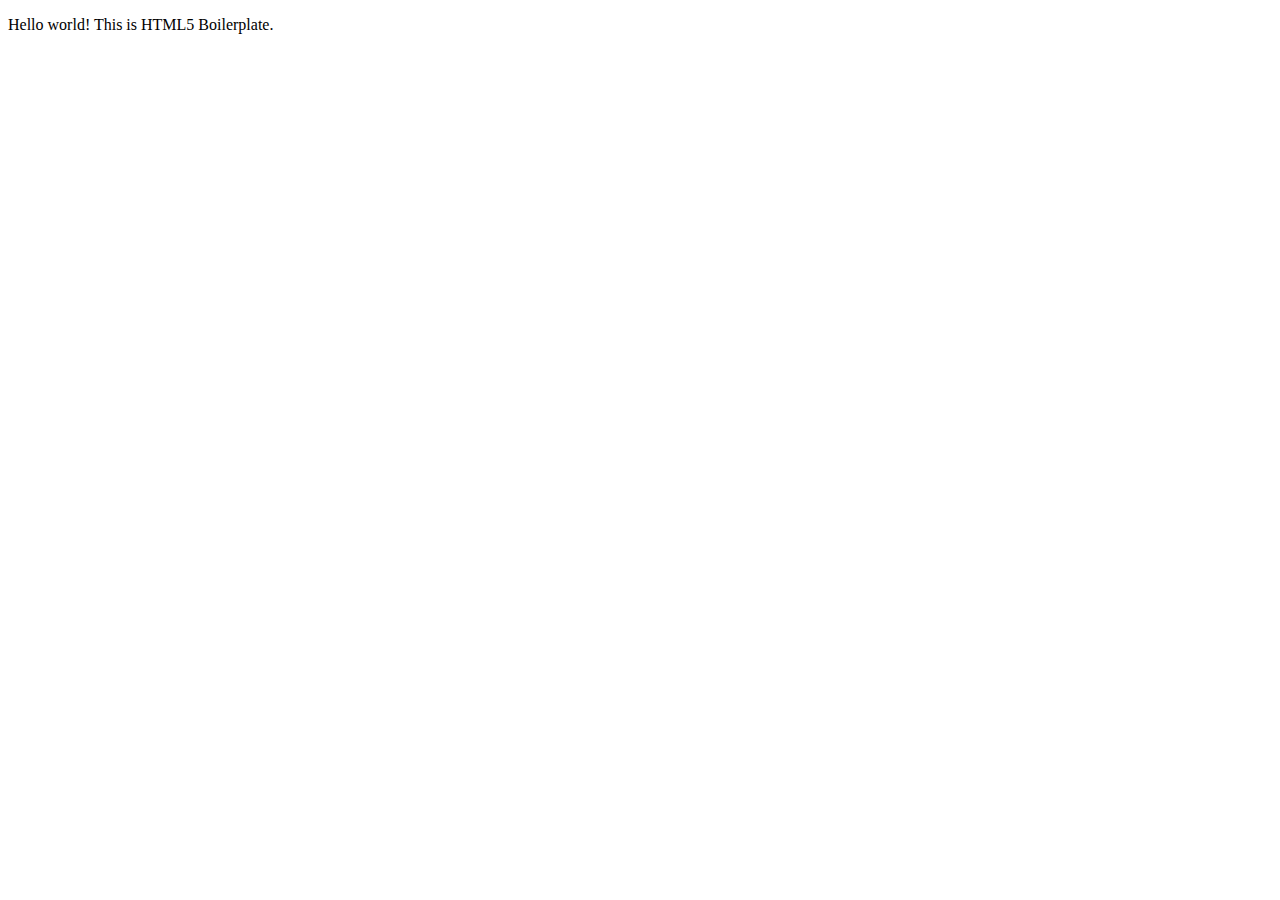
==== index.html @ d81132c8 "1031_1week_1" ====
<!doctype html>
<html class="no-js" lang="">
    <head>
        <meta charset="utf-8">
        <meta http-equiv="x-ua-compatible" content="ie=edge">
        <title></title>
        <meta name="description" content="">
        <meta name="viewport" content="width=device-width, initial-scale=1">

        <link rel="apple-touch-icon" href="apple-touch-icon.png">
        <!-- Place favicon.ico in the root directory -->

        <link rel="stylesheet" href="css/normalize.css">
        <link rel="stylesheet" href="css/main.css">
        <script src="js/vendor/modernizr-2.8.3.min.js"></script>
    </head>
    <body>
        <!--[if lt IE 8]>
            <p class="browserupgrade">You are using an <strong>outdated</strong> browser. Please <a href="http://browsehappy.com/">upgrade your browser</a> to improve your experience.</p>
        <![endif]-->

        <!-- Add your site or application content here -->
        <p>Hello world! This is HTML5 Boilerplate.</p>

        <script src="https://ajax.googleapis.com/ajax/libs/jquery/1.11.3/jquery.min.js"></script>
        <script>window.jQuery || document.write('<script src="js/vendor/jquery-1.11.3.min.js"><\/script>')</script>
        <script src="js/plugins.js"></script>
        <script src="js/main.js"></script>

        <!-- Google Analytics: change UA-XXXXX-X to be your site's ID. -->
        <script>
            (function(b,o,i,l,e,r){b.GoogleAnalyticsObject=l;b[l]||(b[l]=
            function(){(b[l].q=b[l].q||[]).push(arguments)});b[l].l=+new Date;
            e=o.createElement(i);r=o.getElementsByTagName(i)[0];
            e.src='https://www.google-analytics.com/analytics.js';
            r.parentNode.insertBefore(e,r)}(window,document,'script','ga'));
            ga('create','UA-XXXXX-X','auto');ga('send','pageview');
        </script>
    </body>
</html>
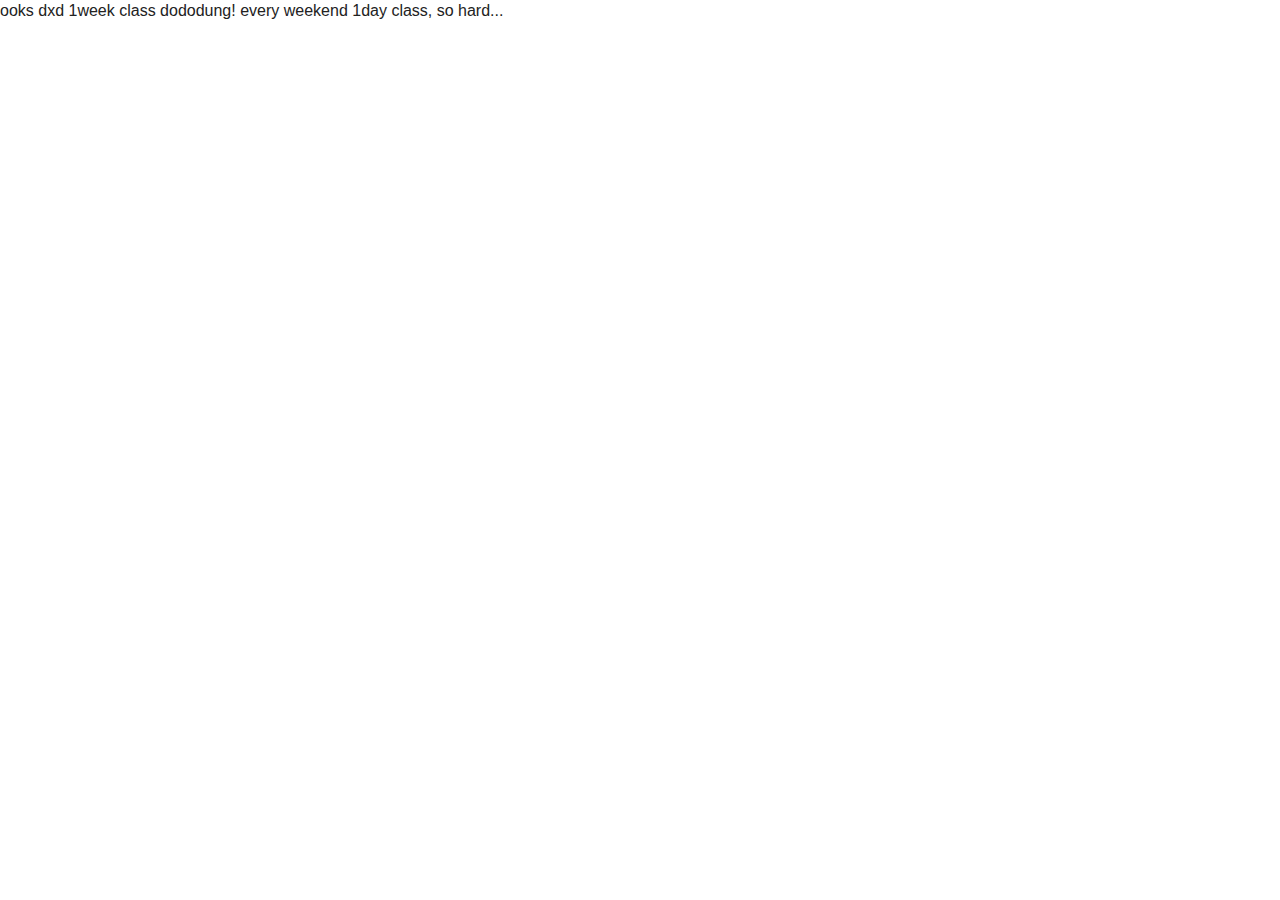
==== commit a2938671: "1031_1week_1" ====
--- a/index.html
+++ b/index.html
@@ -20,7 +20,23 @@
         <![endif]-->
 
         <!-- Add your site or application content here -->
-        <p>Hello world! This is HTML5 Boilerplate.</p>
+
+        <div class="header">
+            <span class="title">ooks dxd 1week class dododung!</span>
+            <span class="sub-title">every weekend 1day class, so hard...</span>
+        </div>
+
+        <div class="contents">
+
+
+        </div>
+
+
+
+
+
+
+
 
         <script src="https://ajax.googleapis.com/ajax/libs/jquery/1.11.3/jquery.min.js"></script>
         <script>window.jQuery || document.write('<script src="js/vendor/jquery-1.11.3.min.js"><\/script>')</script>
--- a/css/main.css
+++ b/css/main.css
@@ -0,0 +1,280 @@
+/*! HTML5 Boilerplate v5.2.0 | MIT License | https://html5boilerplate.com/ */
+
+/*
+ * What follows is the result of much research on cross-browser styling.
+ * Credit left inline and big thanks to Nicolas Gallagher, Jonathan Neal,
+ * Kroc Camen, and the H5BP dev community and team.
+ */
+
+/* ==========================================================================
+   Base styles: opinionated defaults
+   ========================================================================== */
+
+html {
+    color: #222;
+    font-size: 1em;
+    line-height: 1.4;
+}
+
+/*
+ * Remove text-shadow in selection highlight:
+ * https://twitter.com/miketaylr/status/12228805301
+ *
+ * These selection rule sets have to be separate.
+ * Customize the background color to match your design.
+ */
+
+::-moz-selection {
+    background: #b3d4fc;
+    text-shadow: none;
+}
+
+::selection {
+    background: #b3d4fc;
+    text-shadow: none;
+}
+
+/*
+ * A better looking default horizontal rule
+ */
+
+hr {
+    display: block;
+    height: 1px;
+    border: 0;
+    border-top: 1px solid #ccc;
+    margin: 1em 0;
+    padding: 0;
+}
+
+/*
+ * Remove the gap between audio, canvas, iframes,
+ * images, videos and the bottom of their containers:
+ * https://github.com/h5bp/html5-boilerplate/issues/440
+ */
+
+audio,
+canvas,
+iframe,
+img,
+svg,
+video {
+    vertical-align: middle;
+}
+
+/*
+ * Remove default fieldset styles.
+ */
+
+fieldset {
+    border: 0;
+    margin: 0;
+    padding: 0;
+}
+
+/*
+ * Allow only vertical resizing of textareas.
+ */
+
+textarea {
+    resize: vertical;
+}
+
+/* ==========================================================================
+   Browser Upgrade Prompt
+   ========================================================================== */
+
+.browserupgrade {
+    margin: 0.2em 0;
+    background: #ccc;
+    color: #000;
+    padding: 0.2em 0;
+}
+
+/* ==========================================================================
+   Author's custom styles
+   ========================================================================== */
+
+
+
+
+
+
+
+
+
+
+
+
+
+
+
+
+
+/* ==========================================================================
+   Helper classes
+   ========================================================================== */
+
+/*
+ * Hide visually and from screen readers:
+ */
+
+.hidden {
+    display: none !important;
+}
+
+/*
+ * Hide only visually, but have it available for screen readers:
+ * http://snook.ca/archives/html_and_css/hiding-content-for-accessibility
+ */
+
+.visuallyhidden {
+    border: 0;
+    clip: rect(0 0 0 0);
+    height: 1px;
+    margin: -1px;
+    overflow: hidden;
+    padding: 0;
+    position: absolute;
+    width: 1px;
+}
+
+/*
+ * Extends the .visuallyhidden class to allow the element
+ * to be focusable when navigated to via the keyboard:
+ * https://www.drupal.org/node/897638
+ */
+
+.visuallyhidden.focusable:active,
+.visuallyhidden.focusable:focus {
+    clip: auto;
+    height: auto;
+    margin: 0;
+    overflow: visible;
+    position: static;
+    width: auto;
+}
+
+/*
+ * Hide visually and from screen readers, but maintain layout
+ */
+
+.invisible {
+    visibility: hidden;
+}
+
+/*
+ * Clearfix: contain floats
+ *
+ * For modern browsers
+ * 1. The space content is one way to avoid an Opera bug when the
+ *    `contenteditable` attribute is included anywhere else in the document.
+ *    Otherwise it causes space to appear at the top and bottom of elements
+ *    that receive the `clearfix` class.
+ * 2. The use of `table` rather than `block` is only necessary if using
+ *    `:before` to contain the top-margins of child elements.
+ */
+
+.clearfix:before,
+.clearfix:after {
+    content: " "; /* 1 */
+    display: table; /* 2 */
+}
+
+.clearfix:after {
+    clear: both;
+}
+
+/* ==========================================================================
+   EXAMPLE Media Queries for Responsive Design.
+   These examples override the primary ('mobile first') styles.
+   Modify as content requires.
+   ========================================================================== */
+
+@media only screen and (min-width: 35em) {
+    /* Style adjustments for viewports that meet the condition */
+}
+
+@media print,
+       (-webkit-min-device-pixel-ratio: 1.25),
+       (min-resolution: 1.25dppx),
+       (min-resolution: 120dpi) {
+    /* Style adjustments for high resolution devices */
+}
+
+/* ==========================================================================
+   Print styles.
+   Inlined to avoid the additional HTTP request:
+   http://www.phpied.com/delay-loading-your-print-css/
+   ========================================================================== */
+
+@media print {
+    *,
+    *:before,
+    *:after {
+        background: transparent !important;
+        color: #000 !important; /* Black prints faster:
+                                   http://www.sanbeiji.com/archives/953 */
+        box-shadow: none !important;
+        text-shadow: none !important;
+    }
+
+    a,
+    a:visited {
+        text-decoration: underline;
+    }
+
+    a[href]:after {
+        content: " (" attr(href) ")";
+    }
+
+    abbr[title]:after {
+        content: " (" attr(title) ")";
+    }
+
+    /*
+     * Don't show links that are fragment identifiers,
+     * or use the `javascript:` pseudo protocol
+     */
+
+    a[href^="#"]:after,
+    a[href^="javascript:"]:after {
+        content: "";
+    }
+
+    pre,
+    blockquote {
+        border: 1px solid #999;
+        page-break-inside: avoid;
+    }
+
+    /*
+     * Printing Tables:
+     * http://css-discuss.incutio.com/wiki/Printing_Tables
+     */
+
+    thead {
+        display: table-header-group;
+    }
+
+    tr,
+    img {
+        page-break-inside: avoid;
+    }
+
+    img {
+        max-width: 100% !important;
+    }
+
+    p,
+    h2,
+    h3 {
+        orphans: 3;
+        widows: 3;
+    }
+
+    h2,
+    h3 {
+        page-break-after: avoid;
+    }
+}
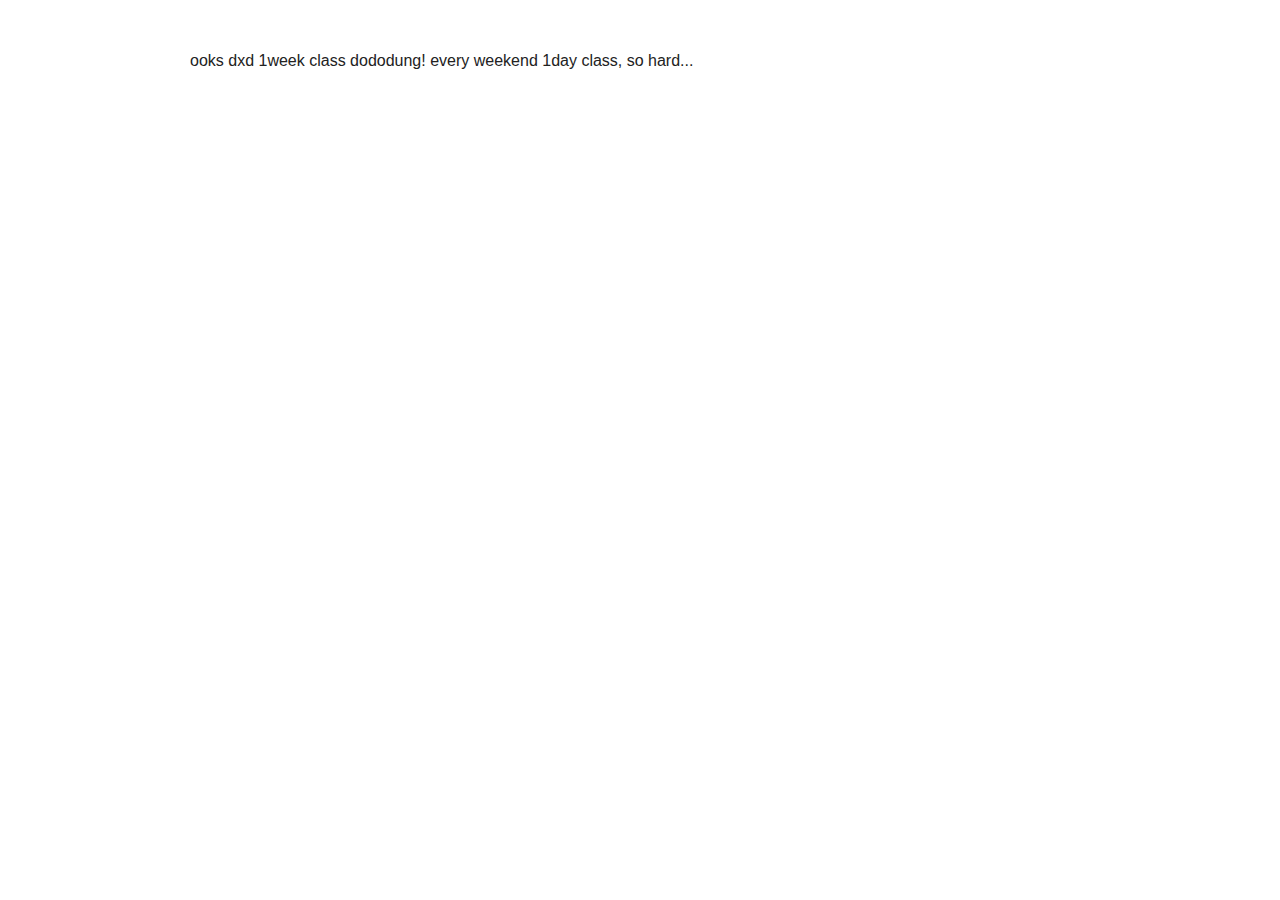
==== commit 9860155c: "1031_1week_1" ====
--- a/index.html
+++ b/index.html
@@ -3,7 +3,7 @@
     <head>
         <meta charset="utf-8">
         <meta http-equiv="x-ua-compatible" content="ie=edge">
-        <title></title>
+        <title>ooks dxd</title>
         <meta name="description" content="">
         <meta name="viewport" content="width=device-width, initial-scale=1">
 
@@ -20,7 +20,7 @@
         <![endif]-->
 
         <!-- Add your site or application content here -->
-
+<div class="concon">
         <div class="header">
             <span class="title">ooks dxd 1week class dododung!</span>
             <span class="sub-title">every weekend 1day class, so hard...</span>
@@ -30,7 +30,7 @@
 
 
         </div>
-
+</div>
 
 
 
--- a/css/main.css
+++ b/css/main.css
@@ -95,7 +95,14 @@
    Author's custom styles
    ========================================================================== */
 
-
+.concon {
+    max-width: 900px;
+    margin: 0 auto;
+}
+
+.header{
+    margin: 50px 0;
+}
 
 
 
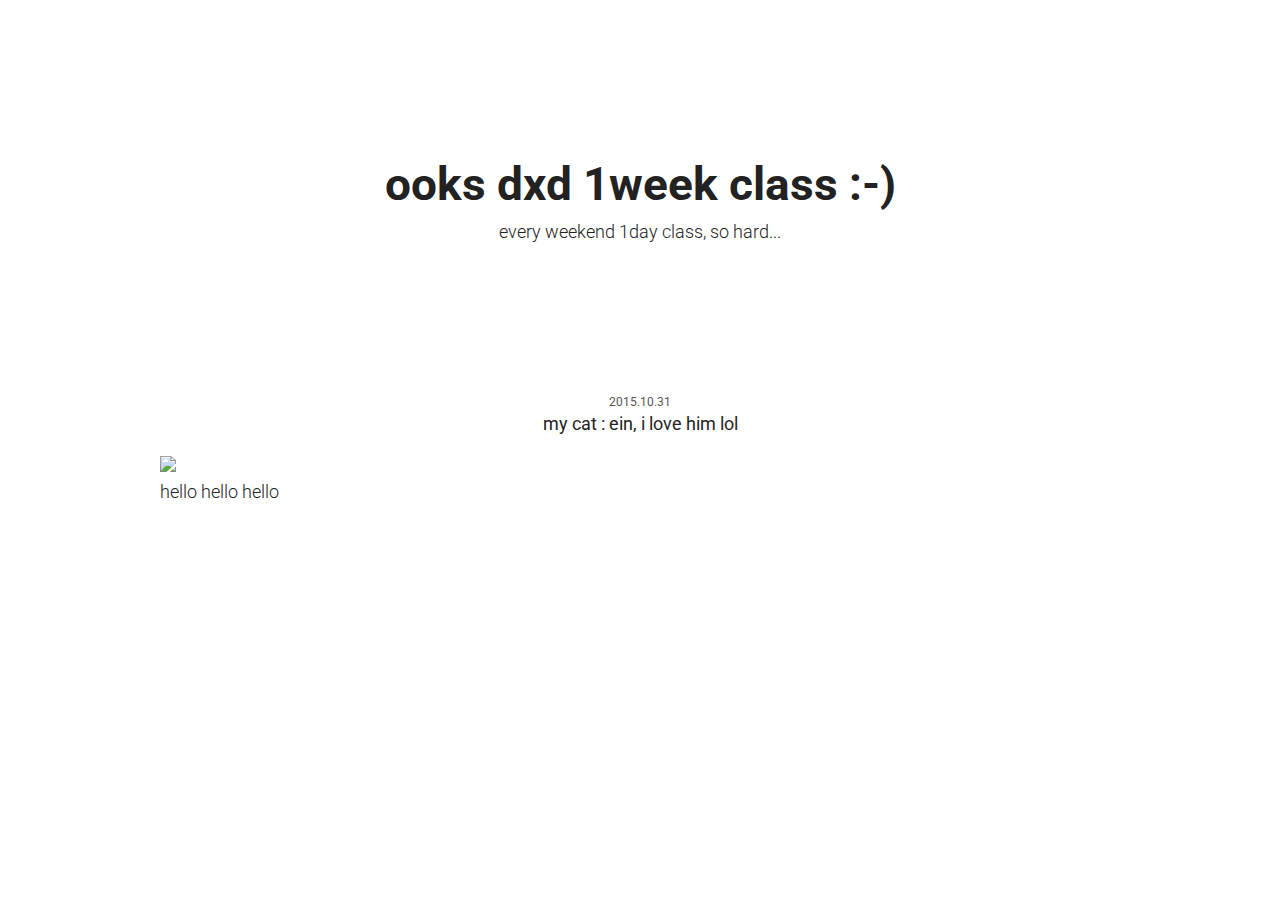
==== commit 39d71f49: "1031_1week_1" ====
--- a/index.html
+++ b/index.html
@@ -10,8 +10,9 @@
         <link rel="apple-touch-icon" href="apple-touch-icon.png">
         <!-- Place favicon.ico in the root directory -->
 
+        <link href='https://fonts.googleapis.com/css?family=Roboto:400,700,300' rel='stylesheet' type='text/css'>
         <link rel="stylesheet" href="css/normalize.css">
-        <link rel="stylesheet" href="css/main.css">
+        <link rel="stylesheet" href="css/ooks_1week.css">
         <script src="js/vendor/modernizr-2.8.3.min.js"></script>
     </head>
     <body>
@@ -22,19 +23,28 @@
         <!-- Add your site or application content here -->
 <div class="concon">
         <div class="header">
-            <span class="title">ooks dxd 1week class dododung!</span>
-            <span class="sub-title">every weekend 1day class, so hard...</span>
+            <div class="title">ooks dxd 1week class :-)</div>
+            <div class="sub-title">every weekend 1day class, so hard...</div>
         </div>
 
         <div class="contents">
-
+            <div class="item">
+                <div class="item-header">
+                    <div class="item-time"> 2015.10.31</div>
+                    <div class="item-title"> my cat : ein, i love him lol</div>
+                </div>
+                <div class="item-content">
+                    <div class="item-img">
+                        <img height="auto" width="100%" src="http://blog.topazlabs.com/wp-content/uploads/2014/04/scott_stulberg_17.jpg">
+                    </div>
+                    <div class="sub-title">
+                        hello hello hello
+                    </div>
+                </div>
+            </div>
 
         </div>
 </div>
-
-
-
-
 
 
 
--- a/css/ooks_1week.css
+++ b/css/ooks_1week.css
@@ -0,0 +1,55 @@
+html {
+    color: #222;
+    font-size: 1em;
+    line-height: 1.4;
+}
+
+body{
+    font-family: 'Roboto', sans-serif;
+}
+
+
+.concon {
+    max-width: 960px;
+    margin: 0 auto;
+}
+
+.header{
+    margin: 150px 0;
+    /* 150 위아래 0은 좌우 */
+    text-align: center;
+    /* 텍스트 정렬을 다시 잡아야 함 */
+}
+
+.title{
+    font-size: 46px;
+    font-weight: 700;
+    /* line로 불러온 폰트 속성 300,700... */
+    line-height: 1.5;
+}
+
+.sub-title{
+    font-size: 18px;
+    font-weight: 300;
+}
+
+
+/*컨텐츠 영역*/
+
+.item-header{
+    text-align: center;
+}
+
+.imte-img-content{
+    text-align: center;
+}
+.item-title{
+    font-size: 18px;
+    font-weight: 400;
+    margin-bottom: 20px;
+}
+.item-time{
+    font-size: 12px;
+    font-weight: 400;
+    color: #555555;
+}
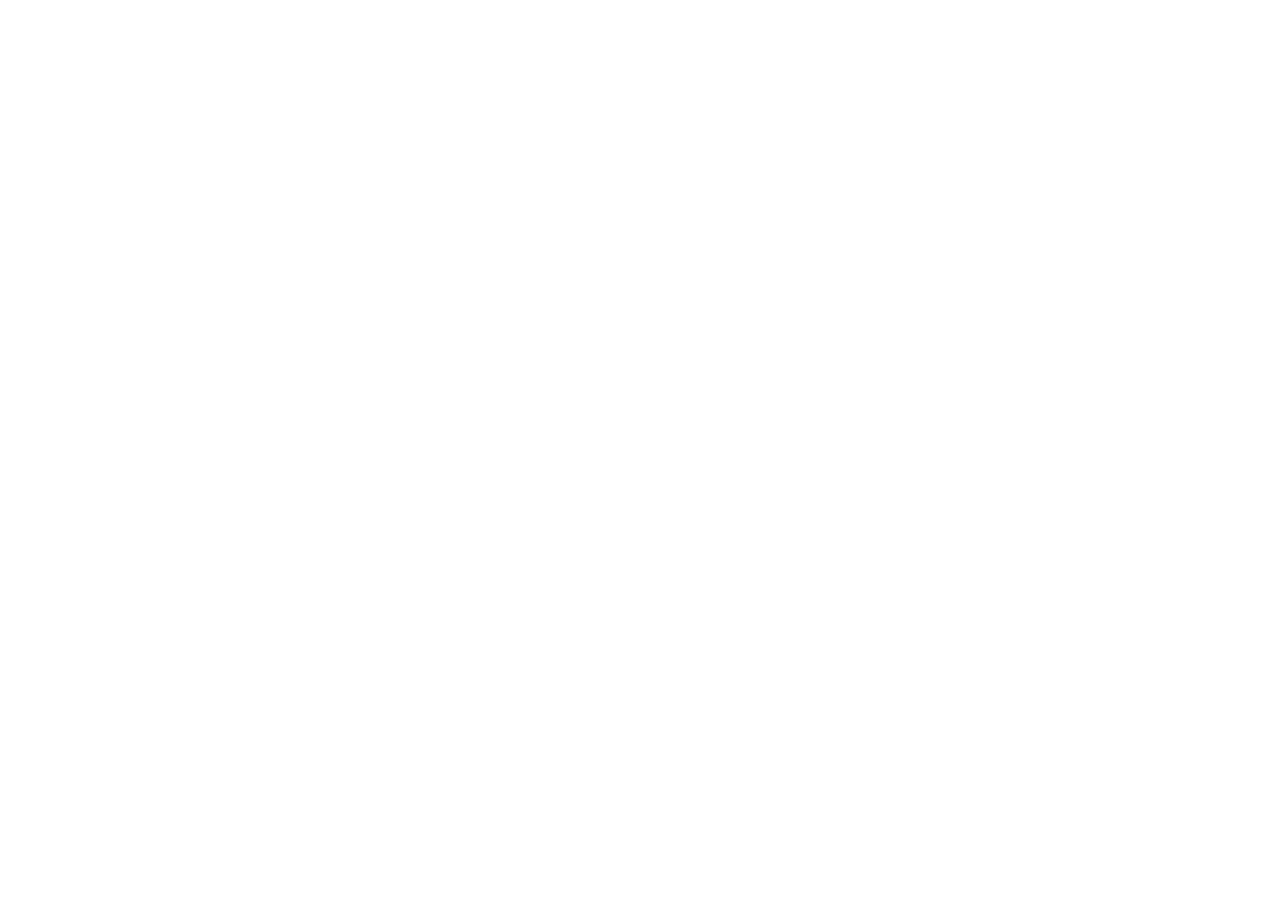
==== commit b0ad6fb9: "1031_1week_1" ====
--- a/index.html
+++ b/index.html
@@ -21,29 +21,6 @@
         <![endif]-->
 
         <!-- Add your site or application content here -->
-<div class="concon">
-        <div class="header">
-            <div class="title">ooks dxd 1week class :-)</div>
-            <div class="sub-title">every weekend 1day class, so hard...</div>
-        </div>
-
-        <div class="contents">
-            <div class="item">
-                <div class="item-header">
-                    <div class="item-time"> 2015.10.31</div>
-                    <div class="item-title"> my cat : ein, i love him lol</div>
-                </div>
-                <div class="item-content">
-                    <div class="item-img">
-                        <img height="auto" width="100%" src="http://blog.topazlabs.com/wp-content/uploads/2014/04/scott_stulberg_17.jpg">
-                    </div>
-                    <div class="sub-title">
-                        hello hello hello
-                    </div>
-                </div>
-            </div>
-
-        </div>
 </div>
 
 
--- a/css/ooks_1week.css
+++ b/css/ooks_1week.css
@@ -7,7 +7,6 @@
 body{
     font-family: 'Roboto', sans-serif;
 }
-
 
 .concon {
     max-width: 960px;
